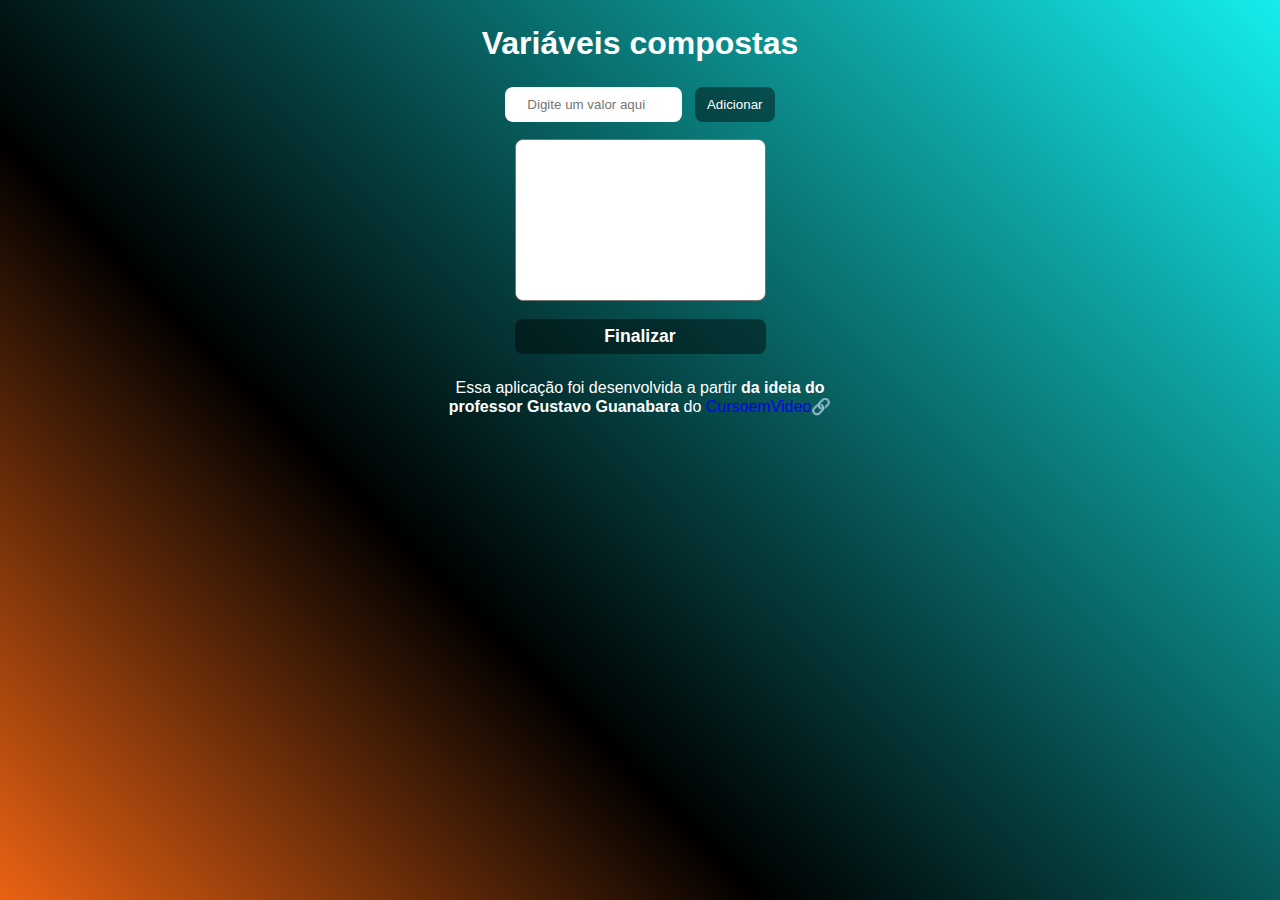
==== ex-array/index.html @ 4b056404 "Layout da aplicação - 18.06.2022" ====
<!DOCTYPE html>
<html lang="pt-br">
<head>
    <meta charset="UTF-8">
    <meta http-equiv="X-UA-Compatible" content="IE=edge">
    <meta name="viewport" content="width=device-width, initial-scale=1.0">
    <title>Aplicando JavaScript</title>
    <link rel="stylesheet" href="styleArray.css">

</head>
<body>
    <header>
        <h1>Variáveis compostas</h1>
    </header>
    
    <main>
        <div>
            <input type="number" name="cxEntrada" id="valorEntrada" placeholder="Digite um valor aqui">
            <input type="button" value="Adicionar" id="add">
        </div>

        <div>
            <select name="cxValoresEnt" id="armazValorEnt" size="10"></select>
        </div>

        <div>
            <input type="button" value="Finalizar" id="finish">
        </div>
    </main>

    <footer>
        <p> Essa aplicação foi desenvolvida a partir <strong>da ideia do professor Gustavo Guanabara</strong> do <a href="https://www.youtube.com/c/CursoemV%C3%ADdeo" hreflang="pt-br" target="_blank" rel="external">CursoemVideo</a></p>
    </footer>
</body>
</html>
---- ex-array/styleArray.css ----
@charset "UTF-8";

* {
    font-family: Arial, Helvetica, sans-serif;
    margin: 0px;
    padding: 0px;
}

body {
    background-image: linear-gradient(45deg, rgb(234, 98, 19), rgb(0, 0, 0)35%, rgba(21, 237, 237));
    background-repeat: no-repeat;
    background-size: cover;
    background-attachment: fixed;
}

header {
    color: white;
    text-align: center;
    margin-top: 25px;
    margin-bottom: 25px;
}

main {
    text-align: center;
}

input#valorEntrada {
    height: 35px;
    text-align: center;
    border-radius: 8px;
    border: none;
    background-color:white;
    margin-bottom: 17px;
    margin-right: 8px;
}

input#add {
    height: 35px;
    width: 80px;
    border-radius: 8px;
    border: none;
    background-color: rgba(0, 0, 0, 0.437);
    color: white;
}

input#add:hover {
    font-weight: bolder;
    background-color: rgba(0, 0, 0, 0.71);
    color: rgb(234, 98, 19);
}

#armazValorEnt {
    width: 251px;
    border-radius: 8px;
    margin-bottom: 17px;
}

input#finish {
    width: 251px;
    height: 35px;
    text-align: center;
    border-radius: 8px;
    border: none;
    background-color: rgba(0, 0, 0, 0.437);
    color: white;
    font-weight: bolder;
    font-size: 1.1em;
}

input#finish:hover {
    background-color: rgba(0, 0, 0, 0.71);
    color: rgb(234, 98, 19);
}

footer {
    color: white;
    width: 400px;
    margin: auto;
    text-align: center;
    margin-top: 25px;
}

a {
    text-decoration: none;
}

a::after {
    content: '\1F517';
}

a:visited {
    color: white;
}

a:hover {
    text-decoration: underline;
}
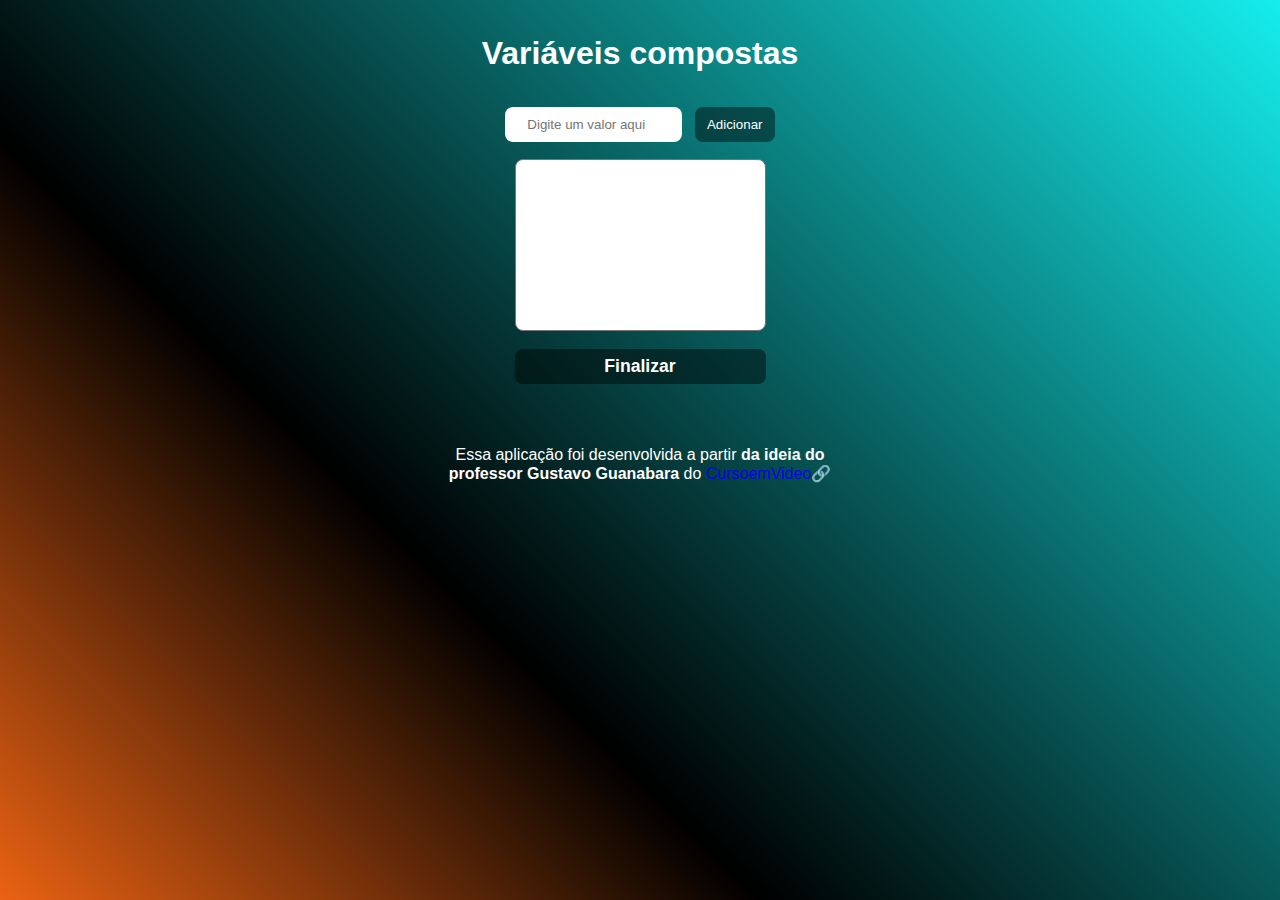
==== commit 8cf1f107: "ARRAY e Funções - 19.06.2022" ====
--- a/ex-array/index.html
+++ b/ex-array/index.html
@@ -16,7 +16,7 @@
     <main>
         <div>
             <input type="number" name="cxEntrada" id="valorEntrada" placeholder="Digite um valor aqui">
-            <input type="button" value="Adicionar" id="add">
+            <input type="button" value="Adicionar" id="add" onclick="adicionar()">
         </div>
 
         <div>
@@ -24,12 +24,19 @@
         </div>
 
         <div>
-            <input type="button" value="Finalizar" id="finish">
+            <input type="button" value="Finalizar" id="finish" onclick="finalizar()">
+        </div>
+
+        <div id="resposta">
+
         </div>
     </main>
 
     <footer>
         <p> Essa aplicação foi desenvolvida a partir <strong>da ideia do professor Gustavo Guanabara</strong> do <a href="https://www.youtube.com/c/CursoemV%C3%ADdeo" hreflang="pt-br" target="_blank" rel="external">CursoemVideo</a></p>
     </footer>
+
+    <script src="progArray.js"></script>
+
 </body>
 </html>--- a/ex-array/styleArray.css
+++ b/ex-array/styleArray.css
@@ -16,8 +16,8 @@
 header {
     color: white;
     text-align: center;
-    margin-top: 25px;
-    margin-bottom: 25px;
+    margin-top: 35px;
+    margin-bottom: 35px;
 }
 
 main {
@@ -53,6 +53,7 @@
     width: 251px;
     border-radius: 8px;
     margin-bottom: 17px;
+    padding: 5px;
 }
 
 input#finish {
@@ -70,6 +71,16 @@
 input#finish:hover {
     background-color: rgba(0, 0, 0, 0.71);
     color: rgb(234, 98, 19);
+}
+
+div#resposta {
+    width: 350px;
+    margin: auto;
+    padding: 10px;
+    border-radius: 8px;
+    text-align: justify;
+    line-height: 1.5em;
+    margin-top: 17px;
 }
 
 footer {
